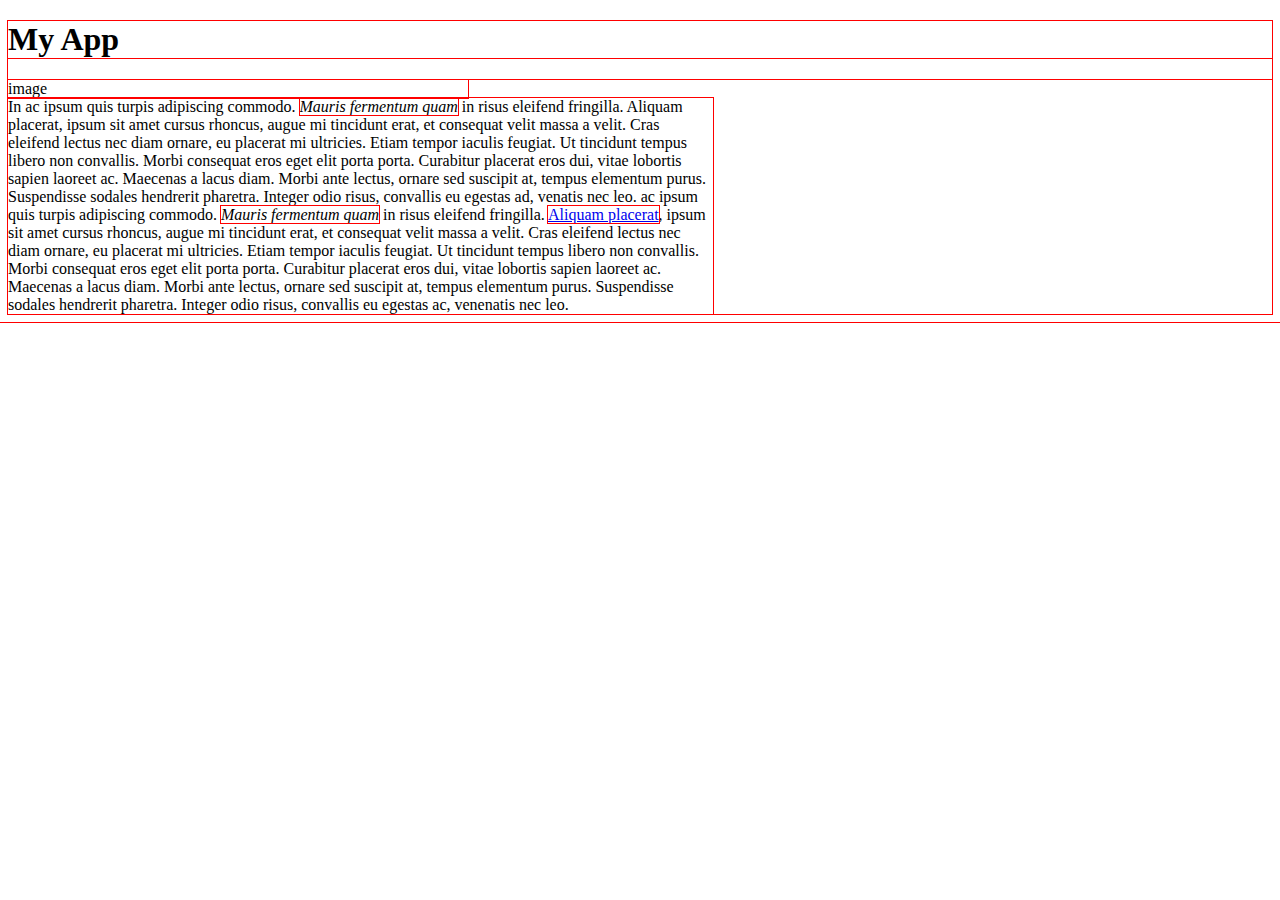
==== portfolio/toplist/index.html @ 07e3f13f "Practice HTML + CSS" ====
<!DOCTYPE html>
<html>
<head>
    <link rel="stylesheet" type="text/css" href="style.css">
</head>
<body>
    <h1 class="title">My App</h1>
    <div class="app">
        <div class="screenshot">image</div>
        <div class="description">In ac ipsum quis turpis adipiscing commodo. <em>Mauris fermentum quam</em> in risus eleifend fringilla. Aliquam placerat, ipsum sit amet cursus rhoncus, augue mi tincidunt erat, et consequat velit massa a velit. Cras eleifend lectus nec diam ornare, eu placerat mi ultricies. Etiam tempor iaculis feugiat. Ut tincidunt tempus libero non convallis. Morbi consequat eros eget elit porta porta. Curabitur placerat eros dui, vitae lobortis sapien laoreet ac. Maecenas a lacus diam. Morbi ante lectus, ornare sed suscipit at, tempus elementum purus. Suspendisse sodales hendrerit pharetra. Integer odio risus, convallis eu egestas ad, venatis nec leo. ac ipsum quis turpis adipiscing commodo. <em>Mauris fermentum quam</em> in risus eleifend fringilla. <a href="#">Aliquam placerat</a>, ipsum sit amet cursus rhoncus, augue mi tincidunt erat, et consequat velit massa a velit. Cras eleifend lectus nec diam ornare, eu placerat mi ultricies. Etiam tempor iaculis feugiat. Ut tincidunt tempus libero non convallis. Morbi consequat eros eget elit porta porta. Curabitur placerat eros dui, vitae lobortis sapien laoreet ac. Maecenas a lacus diam. Morbi ante lectus, ornare sed suscipit at, tempus elementum purus. Suspendisse sodales hendrerit pharetra. Integer odio risus, convallis eu egestas ac, venenatis nec leo.</div>
    </div>
</body>

</html>
---- portfolio/toplist/style.css ----
.screenshot {
    max-width: 460px;
}
.description {
    max-width: 705px;
}
* {
    outline: 1px solid red !important;
}
* {
    -webkit-box-sizing: border-box;
    -moz-box-sizing: border-box;
    -ms-box-sizing: border-box;
    box-sizing: border-box;
}
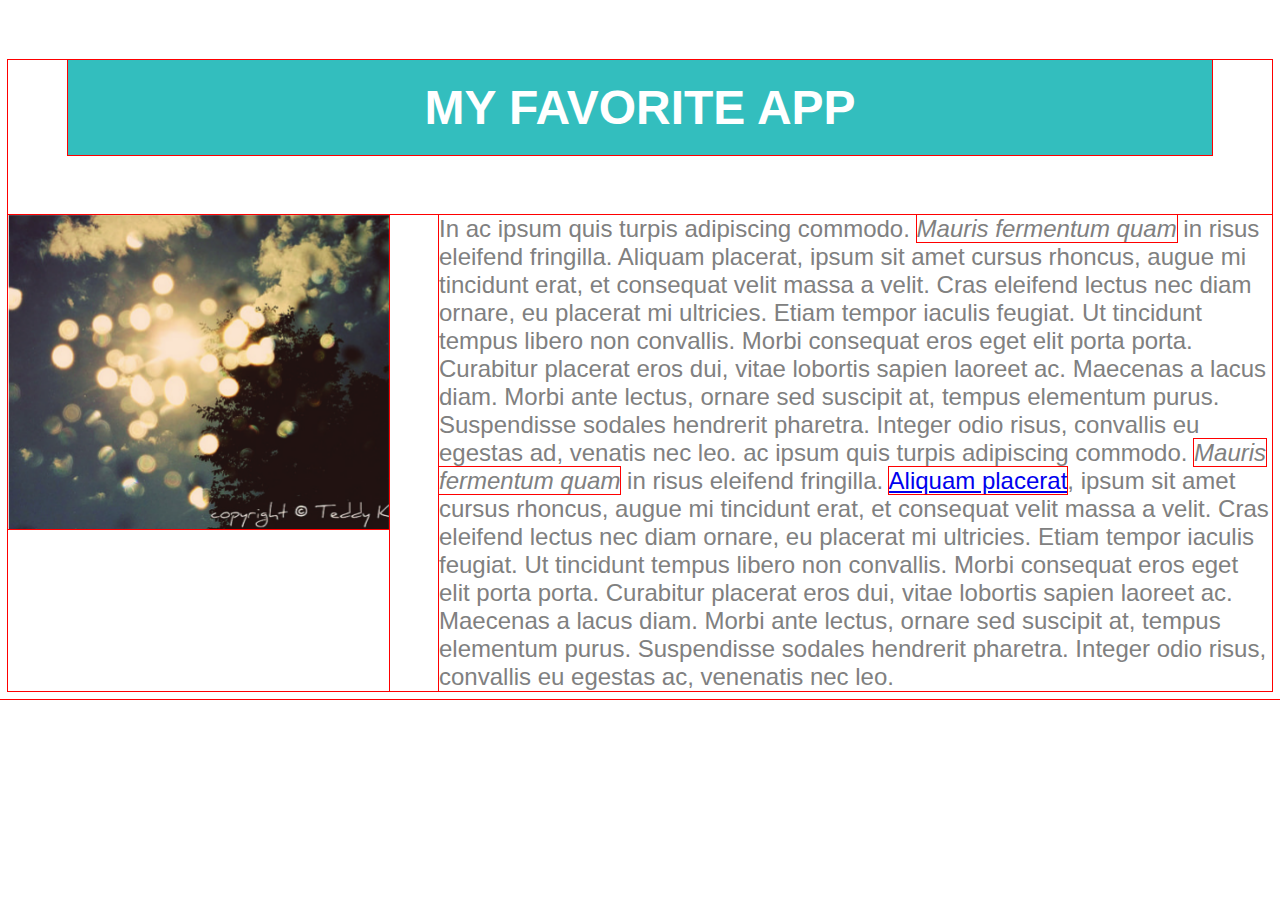
==== commit be68de09: "Update the Html page" ====
--- a/portfolio/toplist/index.html
+++ b/portfolio/toplist/index.html
@@ -2,11 +2,12 @@
 <html>
 <head>
     <link rel="stylesheet" type="text/css" href="style.css">
+    <title>Favorite App</title>
 </head>
 <body>
-    <h1 class="title">My App</h1>
+    <h1 class="title">MY FAVORITE APP</h1>
     <div class="app">
-        <div class="screenshot">image</div>
+        <div class="image"><img src="img/app.png" alt="This is a screenshot"></div>
         <div class="description">In ac ipsum quis turpis adipiscing commodo. <em>Mauris fermentum quam</em> in risus eleifend fringilla. Aliquam placerat, ipsum sit amet cursus rhoncus, augue mi tincidunt erat, et consequat velit massa a velit. Cras eleifend lectus nec diam ornare, eu placerat mi ultricies. Etiam tempor iaculis feugiat. Ut tincidunt tempus libero non convallis. Morbi consequat eros eget elit porta porta. Curabitur placerat eros dui, vitae lobortis sapien laoreet ac. Maecenas a lacus diam. Morbi ante lectus, ornare sed suscipit at, tempus elementum purus. Suspendisse sodales hendrerit pharetra. Integer odio risus, convallis eu egestas ad, venatis nec leo. ac ipsum quis turpis adipiscing commodo. <em>Mauris fermentum quam</em> in risus eleifend fringilla. <a href="#">Aliquam placerat</a>, ipsum sit amet cursus rhoncus, augue mi tincidunt erat, et consequat velit massa a velit. Cras eleifend lectus nec diam ornare, eu placerat mi ultricies. Etiam tempor iaculis feugiat. Ut tincidunt tempus libero non convallis. Morbi consequat eros eget elit porta porta. Curabitur placerat eros dui, vitae lobortis sapien laoreet ac. Maecenas a lacus diam. Morbi ante lectus, ornare sed suscipit at, tempus elementum purus. Suspendisse sodales hendrerit pharetra. Integer odio risus, convallis eu egestas ac, venenatis nec leo.</div>
     </div>
 </body>
--- a/portfolio/toplist/style.css
+++ b/portfolio/toplist/style.css
@@ -1,8 +1,23 @@
-.screenshot {
-    max-width: 460px;
+.app {
+    display: -webkit-flex;
+    display: flex;
+}
+.title {
+    background-color: #33BEBE;
+    color: white;
+    font-size: 48px;
+    font-family: Helvetica;
+    text-align: center;
+    padding: 20px;
+    margin: 60px;
+}
+.image {
+    margin-right: 50px;
 }
 .description {
-    max-width: 705px;
+    color: grey;
+    font-size: 24px;
+    font-family: Helvetica;
 }
 * {
     outline: 1px solid red !important;
